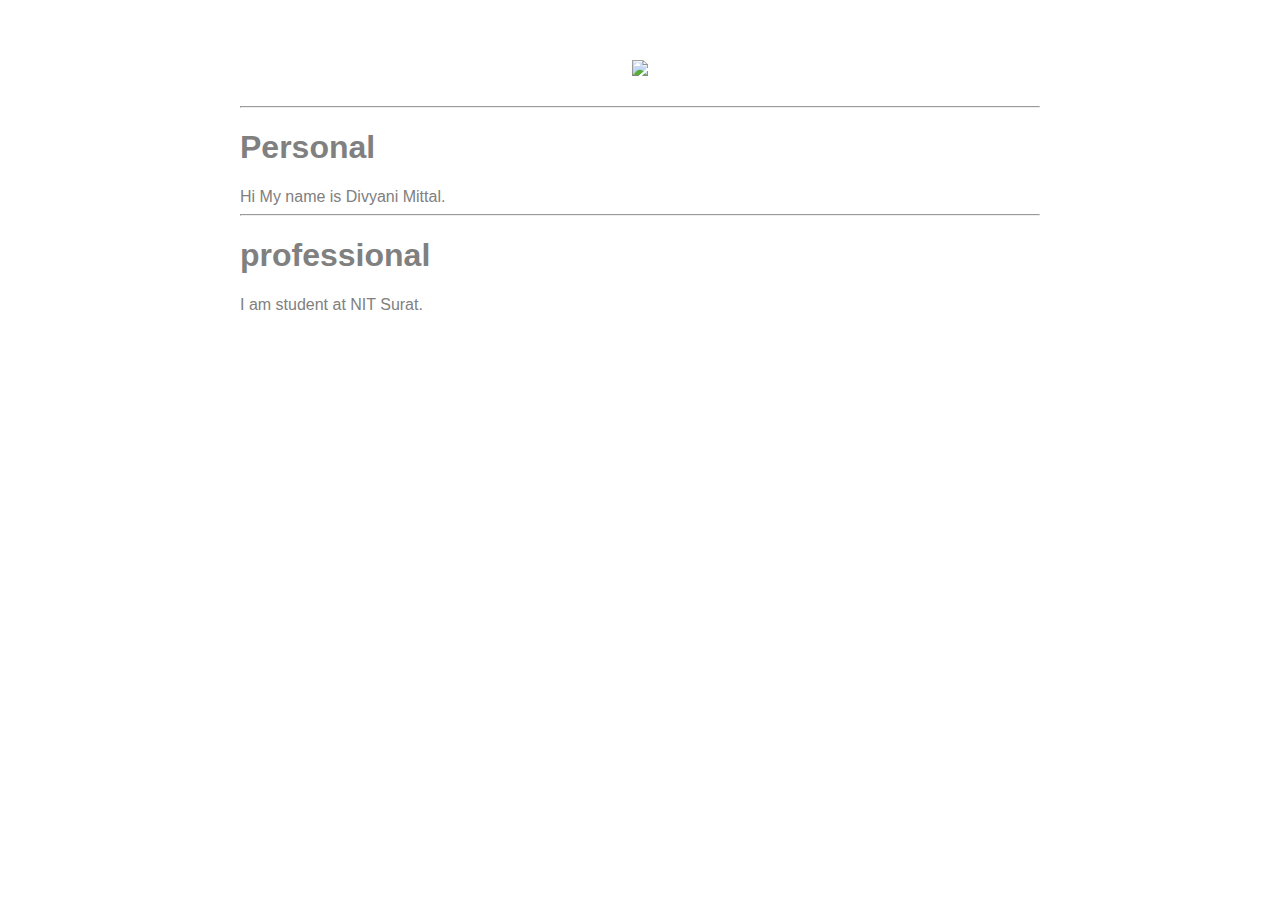
==== ui/index.html @ 8e7502af "[imad-console] Updates ui/index.html" ====
<!doctype html>
<html>
    <head>
        <link href="/ui/style.css" rel="stylesheet" />
    </head>
    <body>
        <div class="container">
        <div class="center">
            <img id="madi" src="https://pbs.twimg.com/profile_images/785865315163013121/ZJtAMSzF.jpg" class="img-medium"/>
        </div>
     <br>
     <hr>
      <h1>Personal</h1>
     <div>
        Hi My name is Divyani Mittal.
     </div>
     <hr>
     <h1>professional</h1>
     <div>
         I am student at NIT Surat.
     </div>
        </div>
       
        <script type="text/javascript" src="/ui/main.js">
        </script>
    </body>
</html>
---- ui/style.css ----
body {
    font-family: sans-serif;
    
    margin-top: 60px;
}

.center {
    text-align: center;
}

.text-big {
    font-size: 300%;
}

.bold {
    font-weight: bold;
}

.img-medium {
    height: 200px;
}

.container
{
    max-width:800px;
    margin:0 auto;
    color:grey;
    font-family:sans-serif;
    padding-left:20px;
    padding-right:20px;

}
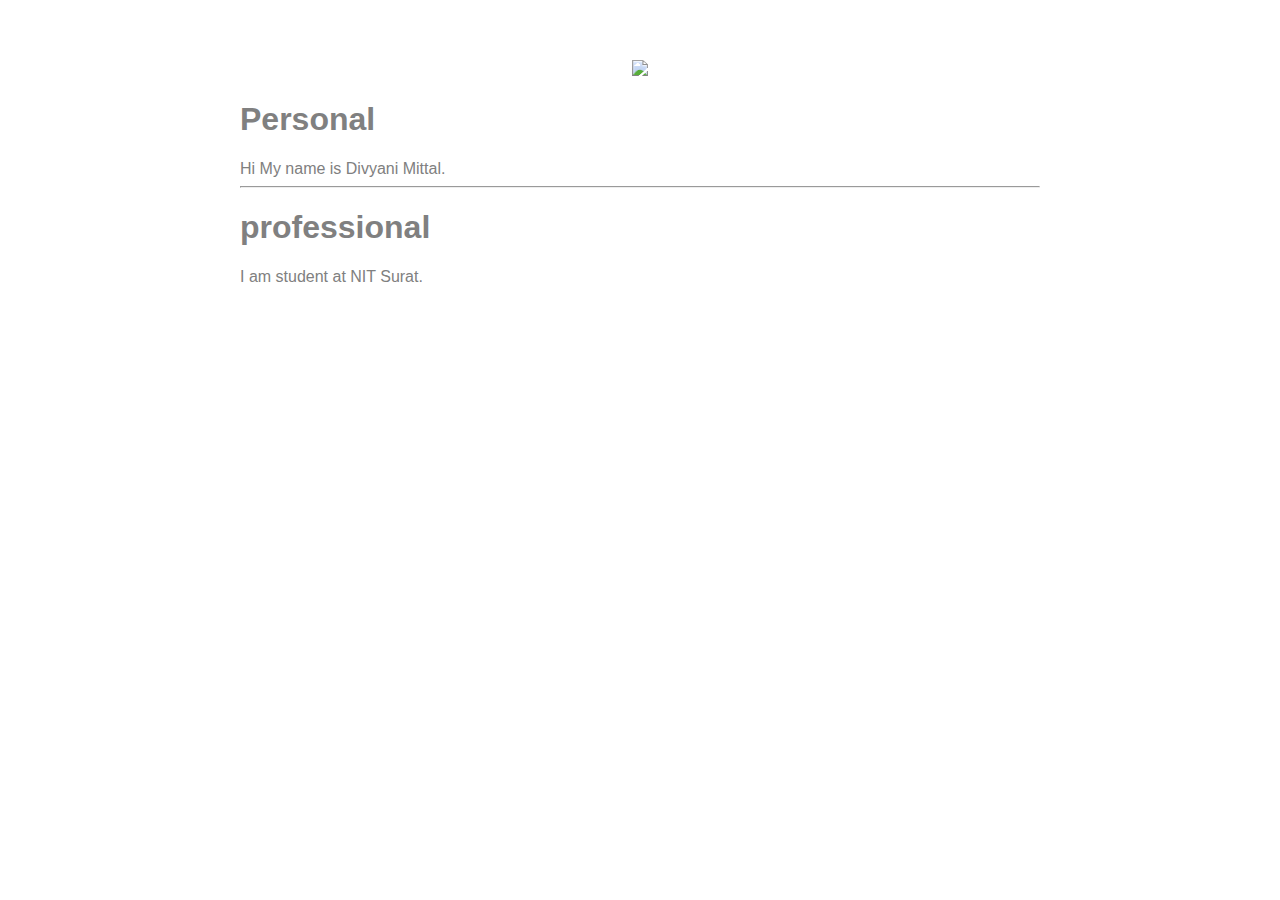
==== commit 716da2a1: "[imad-console] Updates ui/index.html" ====
--- a/ui/index.html
+++ b/ui/index.html
@@ -8,8 +8,7 @@
         <div class="center">
             <img id="madi" src="https://pbs.twimg.com/profile_images/785865315163013121/ZJtAMSzF.jpg" class="img-medium"/>
         </div>
-     <br>
-     <hr>
+    
       <h1>Personal</h1>
      <div>
         Hi My name is Divyani Mittal.
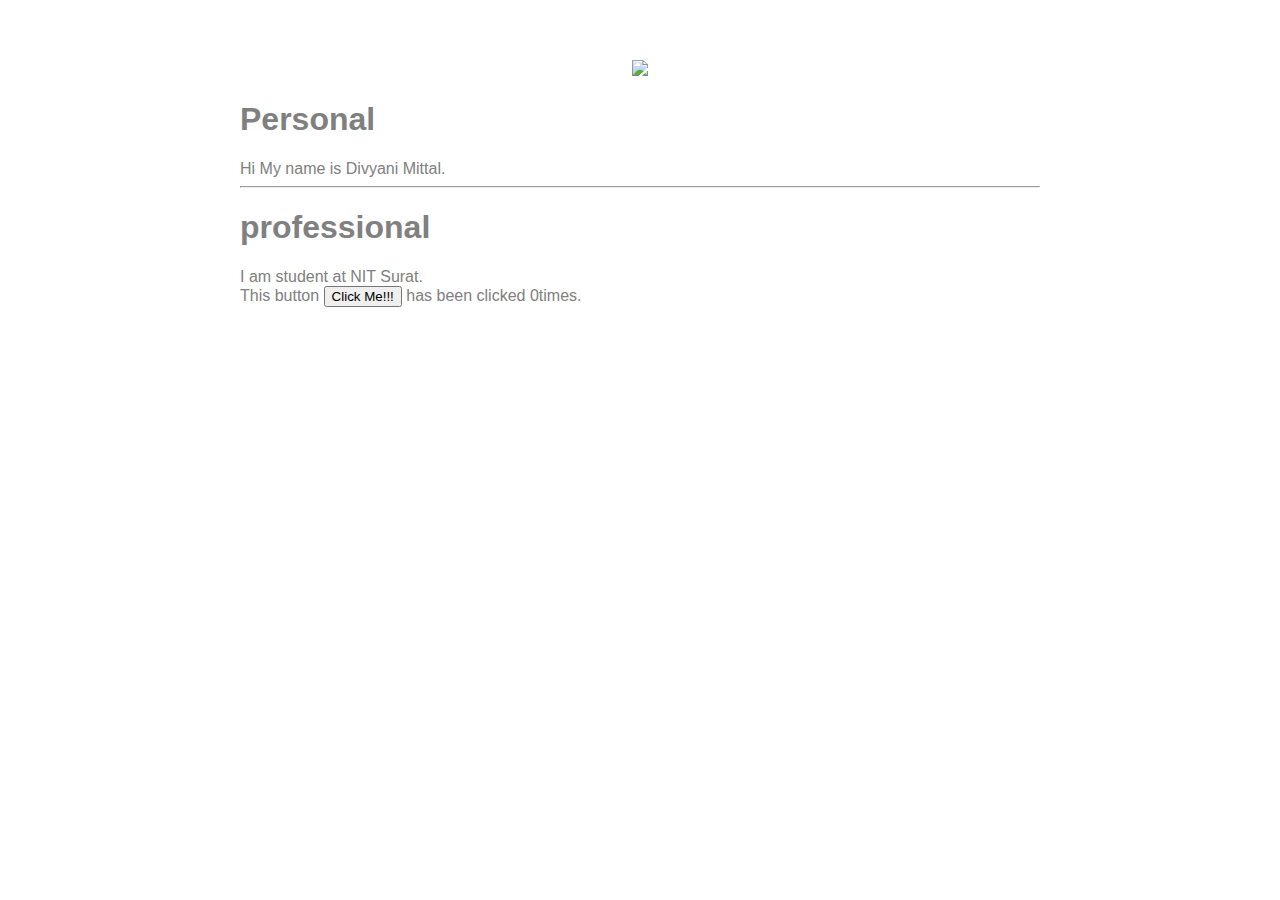
==== commit 8faf228c: "[imad-console] Updates ui/index.html" ====
--- a/ui/index.html
+++ b/ui/index.html
@@ -18,6 +18,10 @@
      <div>
          I am student at NIT Surat.
      </div>
+     <div class="footer">
+         This button <button is="counter">Click Me!!!</button> has been clicked <span id="count">0</span>times.
+         
+     </div>
         </div>
        
         <script type="text/javascript" src="/ui/main.js">
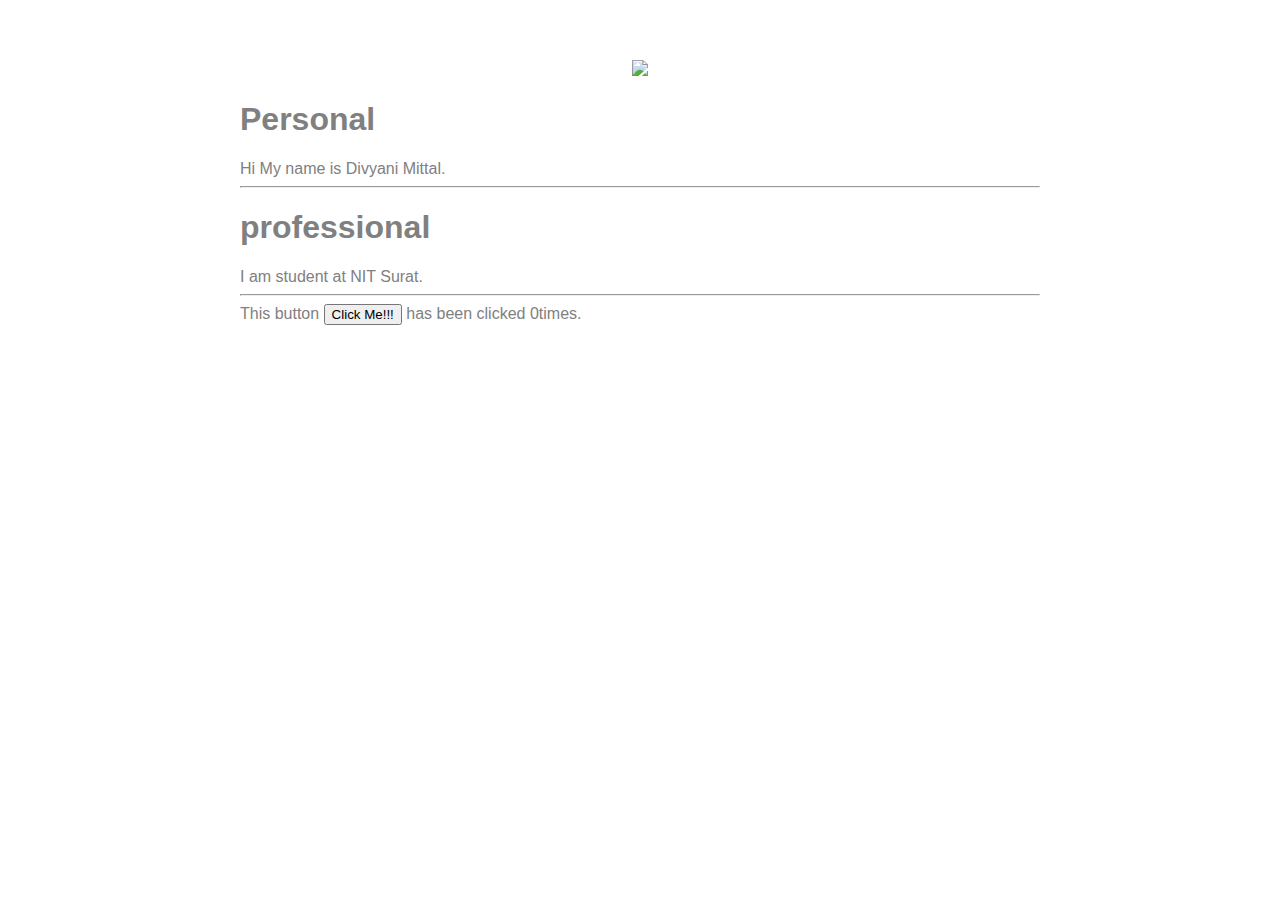
==== commit cf4c641d: "[imad-console] Updates ui/index.html" ====
--- a/ui/index.html
+++ b/ui/index.html
@@ -18,6 +18,7 @@
      <div>
          I am student at NIT Surat.
      </div>
+     <hr>
      <div class="footer">
          This button <button is="counter">Click Me!!!</button> has been clicked <span id="count">0</span>times.
          
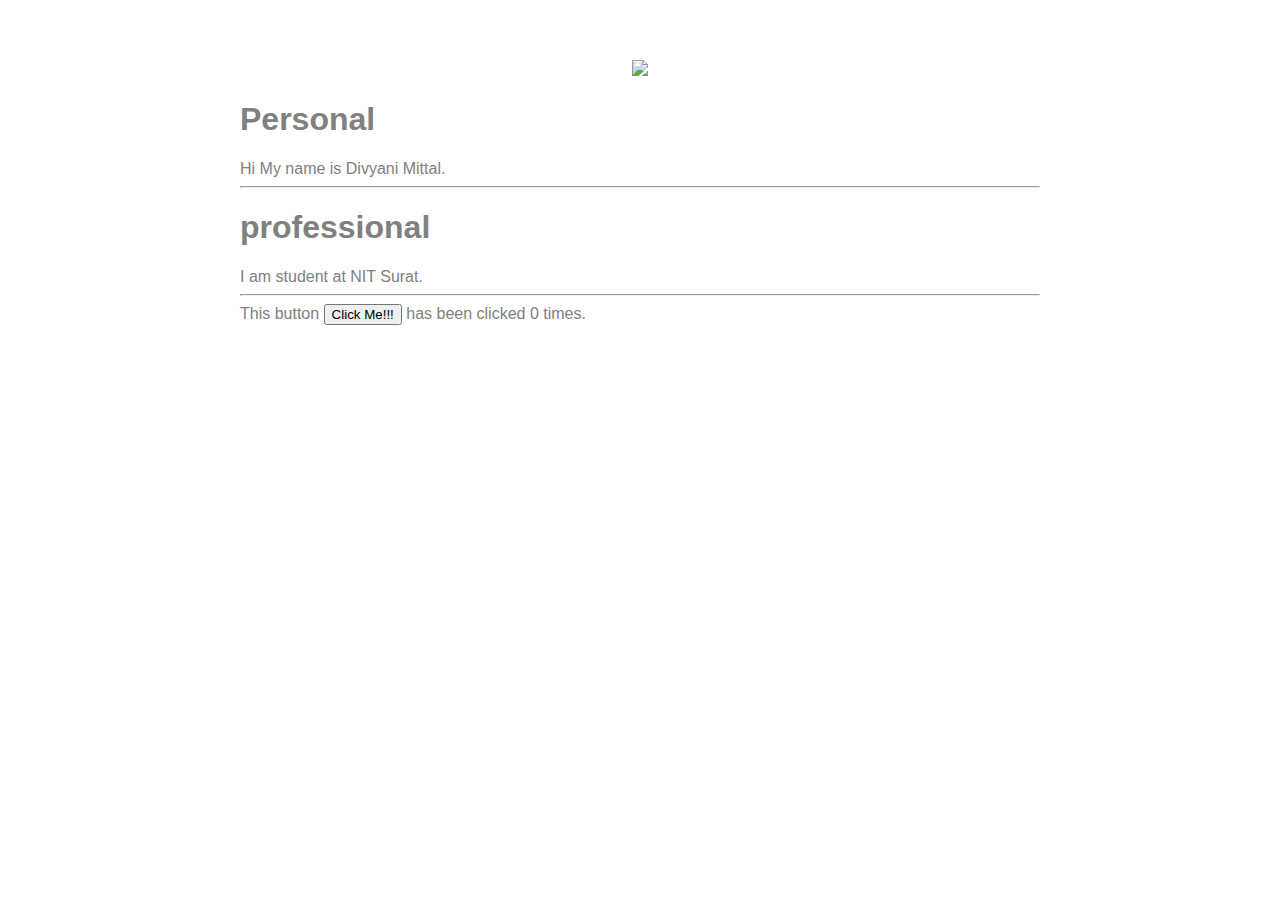
==== commit 7ae08654: "[imad-console] Updates ui/index.html" ====
--- a/ui/index.html
+++ b/ui/index.html
@@ -20,7 +20,7 @@
      </div>
      <hr>
      <div class="footer">
-         This button <button is="counter">Click Me!!!</button> has been clicked <span id="count">0</span>times.
+         This button <button id="counter">Click Me!!!</button> has been clicked <span id="count">0</span> times.
          
      </div>
         </div>
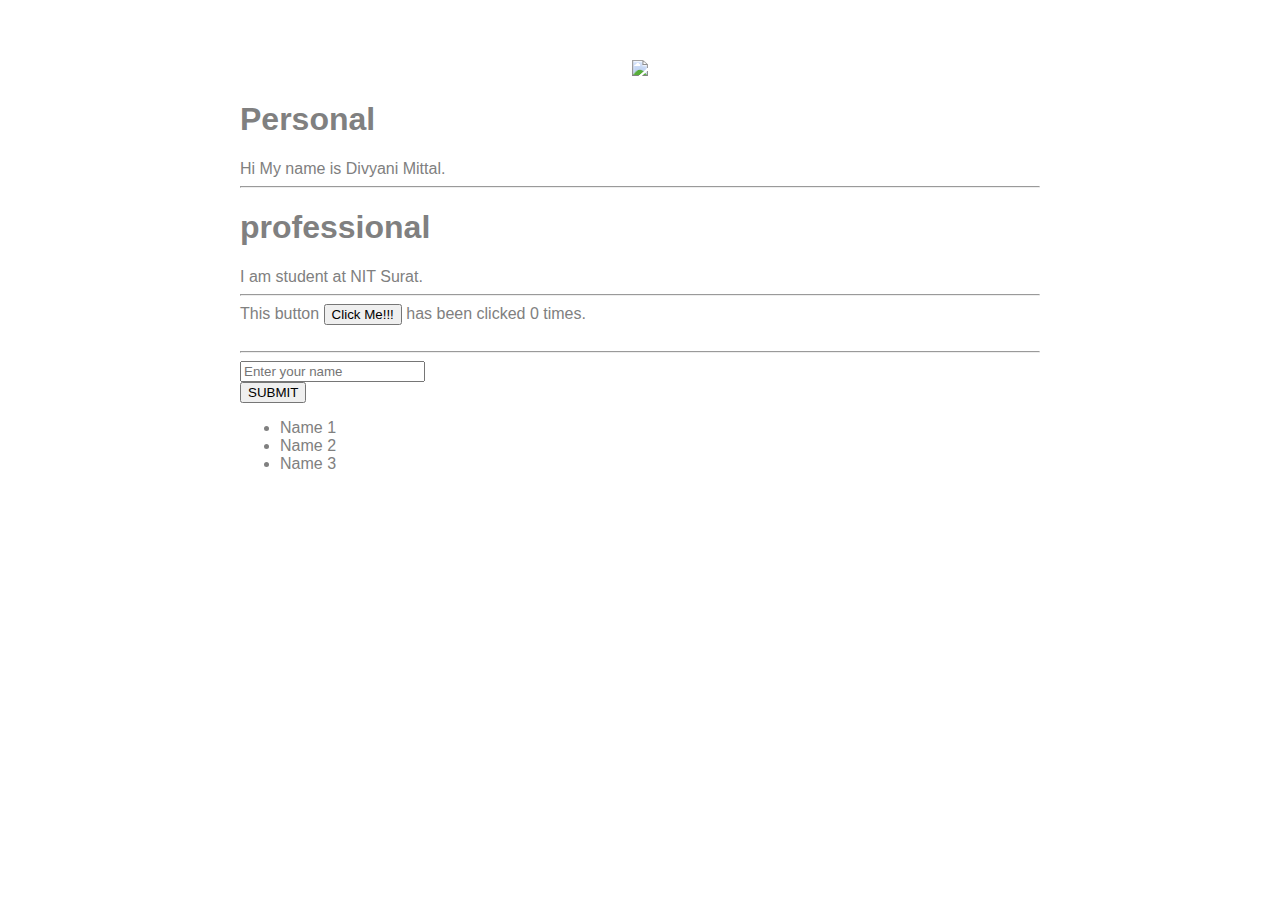
==== commit 3aad8f24: "[imad-console] Updates ui/index.html" ====
--- a/ui/index.html
+++ b/ui/index.html
@@ -23,6 +23,18 @@
          This button <button id="counter">Click Me!!!</button> has been clicked <span id="count">0</span> times.
          
      </div>
+     <br>
+     <hr>
+     <input type="text" id="name" placeholder="Enter your name"/>
+     <br>
+     <input type="submit" value="SUBMIT"/>
+     <br>
+     <ul>
+         <li>Name 1</li>
+         <li>Name 2</li>
+         <li>Name 3</li>
+     </ul>
+     
         </div>
        
         <script type="text/javascript" src="/ui/main.js">
